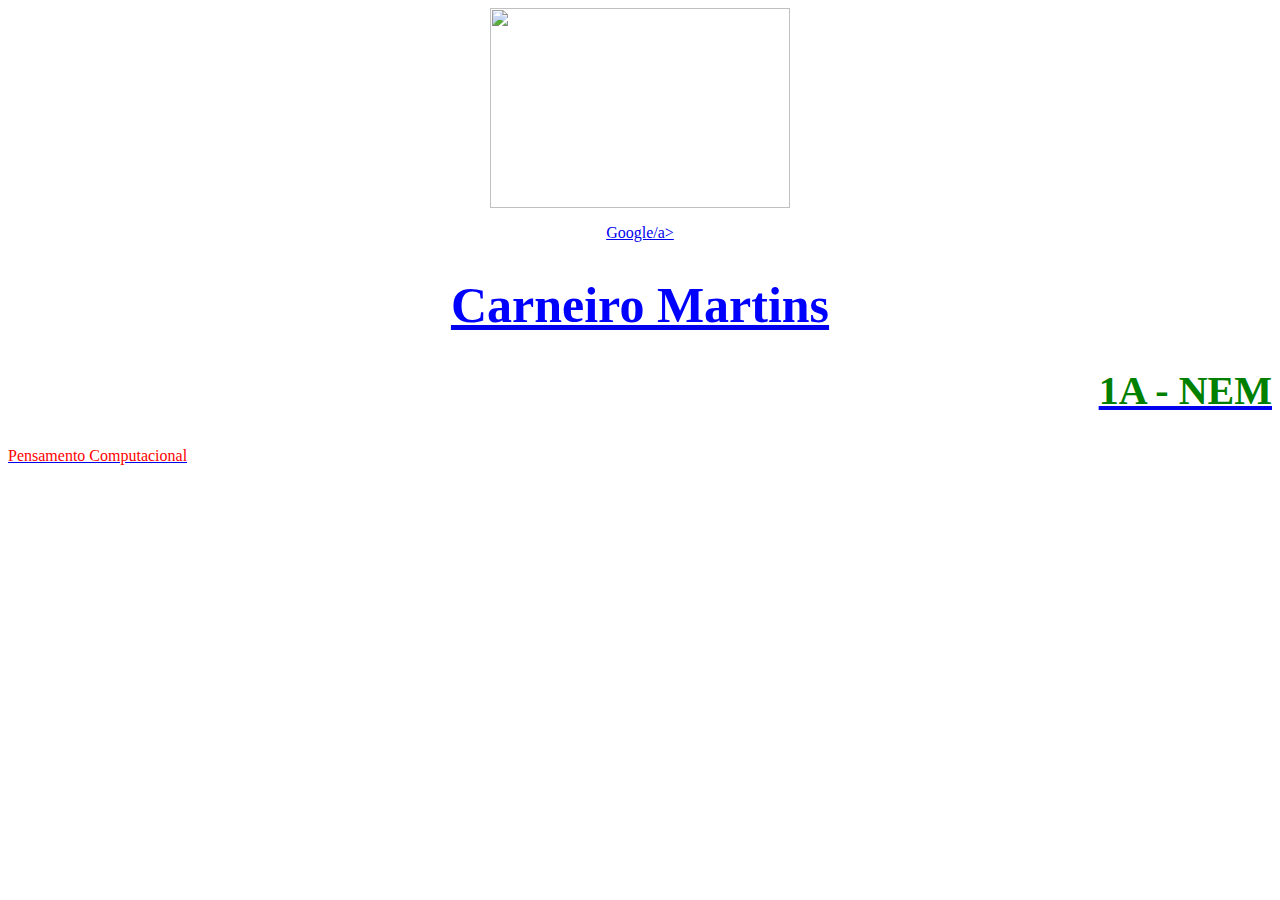
==== index.html @ 58c8d67b "Add files via upload" ====
<head>
    <link rel="stylesheet" href="style.css">
</head>
<body>
    <p id="imagem"><img src="computador.png" width="300px" height="200px"></p>
    <p id="link"><a href="https//www.google.com.br">Google/a></p>
    <h1>Carneiro Martins</h1>
    <h2>1A - NEM</h2>
    <p>Pensamento Computacional</p>
</body>
---- style.css ----
#imagem {
    text-align: center;
}

#link {
    text-align: center;
}

p {
    color: red;
    fon-size: 30;
    text-align: left;
}

h1{
   color: blue;
   font-size: 50;
   text-align: center;
}

h2{
   color: green;
   font-size: 40;
   text-align: right;
}
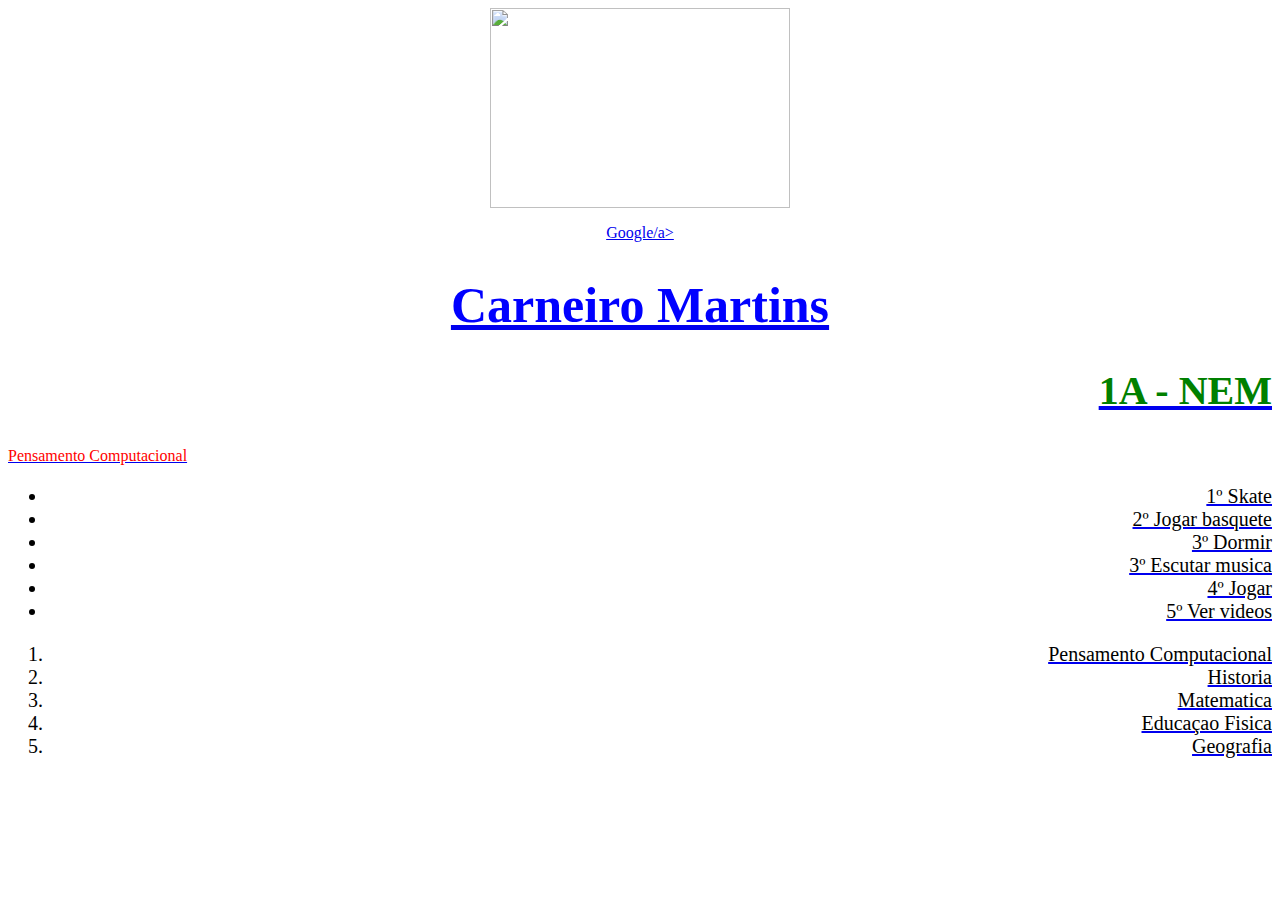
==== commit 35579918: "Add files via upload" ====
--- a/index.html
+++ b/index.html
@@ -7,4 +7,22 @@
     <h1>Carneiro Martins</h1>
     <h2>1A - NEM</h2>
     <p>Pensamento Computacional</p>
+
+    <ul class="minhalista">
+        <li>1º Skate</li>
+        <li>2º Jogar basquete</li>
+        <li>3º Dormir</li>
+        <li>3º Escutar musica</li>
+        <li>4º Jogar</li>
+        <li>5º Ver videos</li>
+    </ul>
+
+    <ol class="minhalista">
+        <li>Pensamento Computacional</li>
+        <li>Historia</li>
+        <li>Matematica</li>
+        <li>Educaçao Fisica</li>
+        <li>Geografia</li>
+        </ol>
+
 </body>
--- a/style.css
+++ b/style.css
@@ -1,3 +1,4 @@
+
 #imagem {
     text-align: center;
 }
@@ -23,3 +24,17 @@
    font-size: 40;
    text-align: right;
 }
+
+.minhalista{
+            color: black;
+            font-size: 20;
+            text-align: right;
+
+}
+
+.minhasmaterias{
+                color: black;
+                font-size: 20;
+                text-align: right;
+
+{
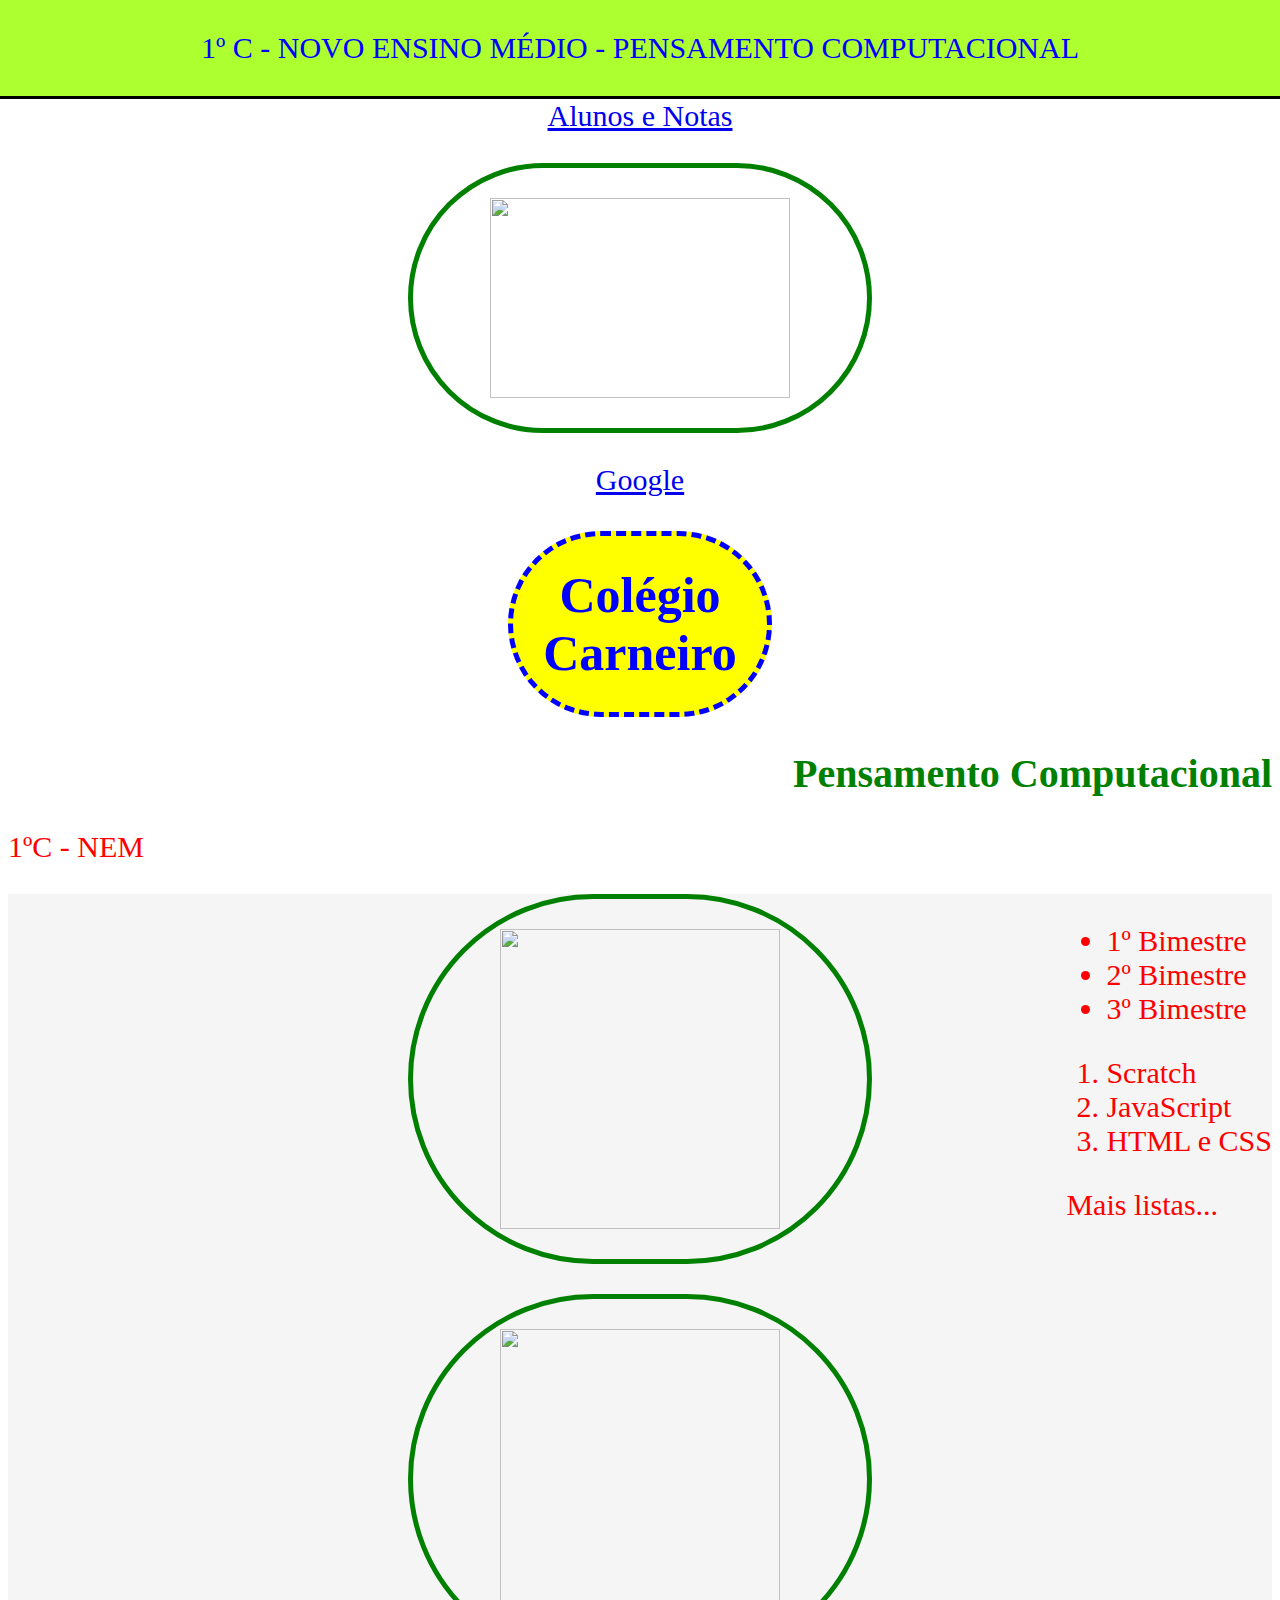
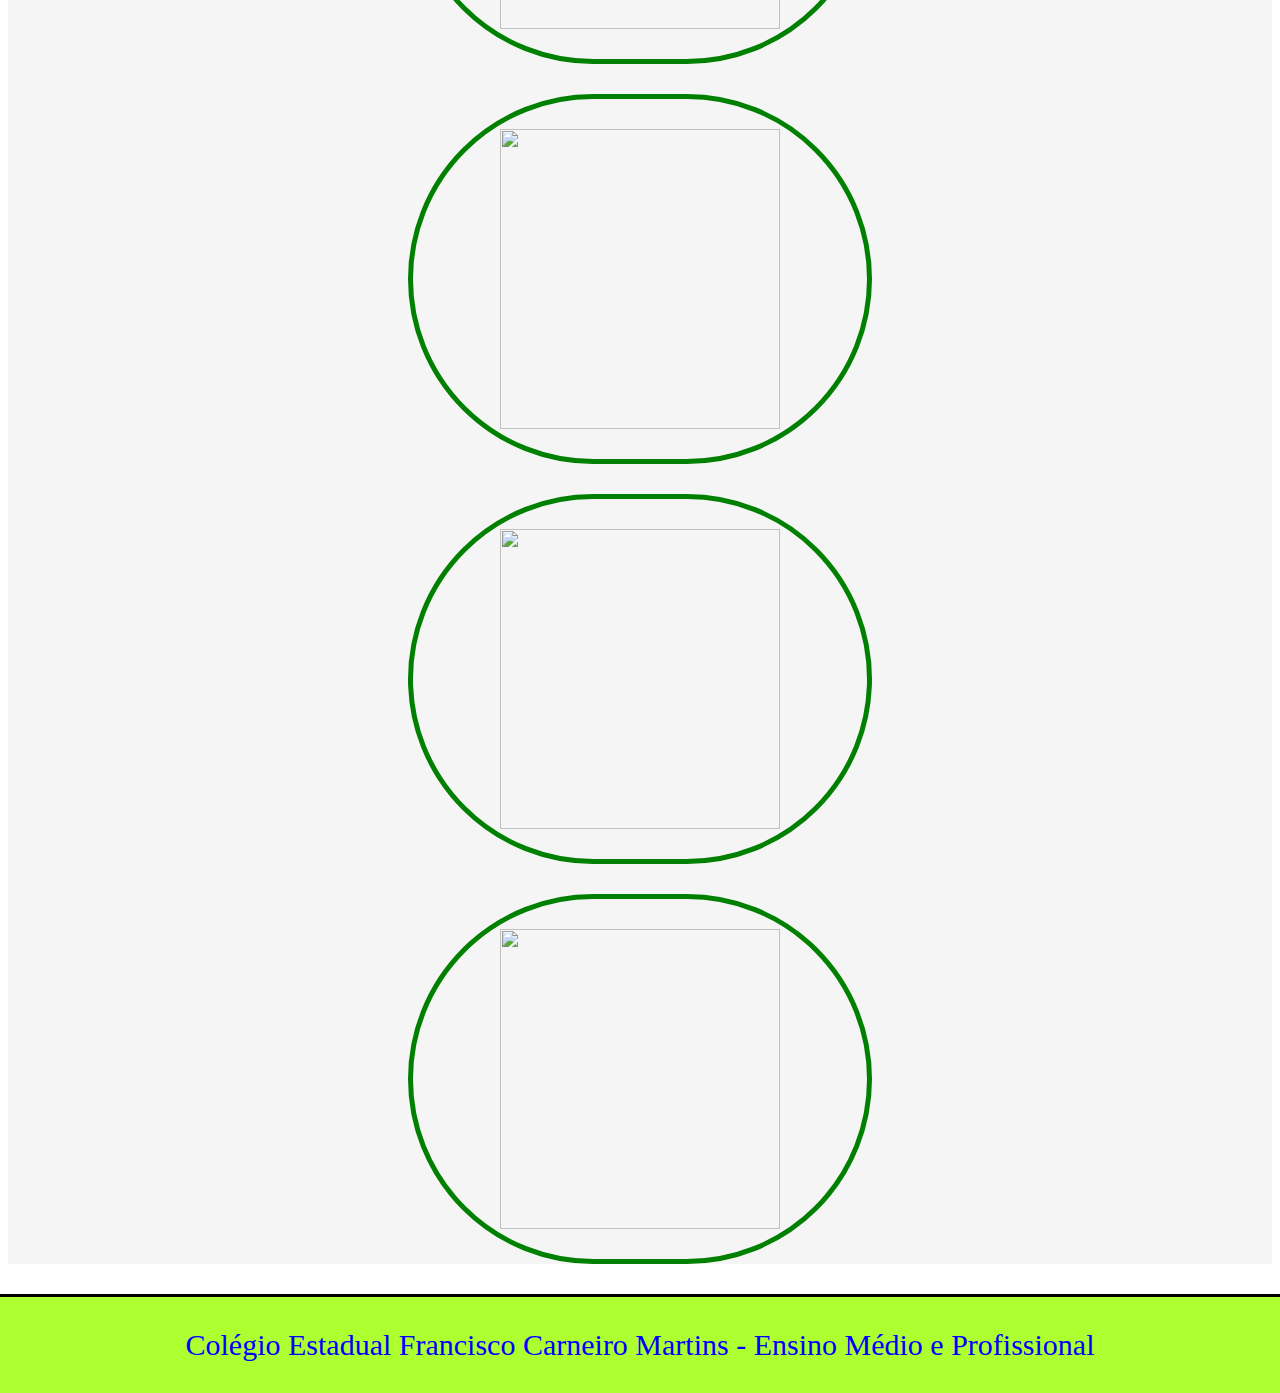
==== commit e9634b8a: "Add files via upload" ====
--- a/index.html
+++ b/index.html
@@ -1,28 +1,47 @@
-<head>
-    <link rel="stylesheet" href="style.css">
-</head>
-<body>
-    <p id="imagem"><img src="computador.png" width="300px" height="200px"></p>
-    <p id="link"><a href="https//www.google.com.br">Google/a></p>
-    <h1>Carneiro Martins</h1>
-    <h2>1A - NEM</h2>
-    <p>Pensamento Computacional</p>
-
-    <ul class="minhalista">
-        <li>1º Skate</li>
-        <li>2º Jogar basquete</li>
-        <li>3º Dormir</li>
-        <li>3º Escutar musica</li>
-        <li>4º Jogar</li>
-        <li>5º Ver videos</li>
-    </ul>
-
-    <ol class="minhalista">
-        <li>Pensamento Computacional</li>
-        <li>Historia</li>
-        <li>Matematica</li>
-        <li>Educaçao Fisica</li>
-        <li>Geografia</li>
-        </ol>
-
-</body>
+<head>
+    <link rel="stylesheet" href="style.css">
+</head>
+
+<body>
+    <header class="cabecalho">
+        <p id="cabecalho2">1º C - NOVO ENSINO MÉDIO - PENSAMENTO COMPUTACIONAL</p>
+    </header>
+    <nav id="menu">
+        <a href="alunos.html">Alunos e Notas</a>
+    </nav>
+    <p id="imagem"><img src="computador.png" width="300px" height="200px"></p>
+    <p id="link"><a href="https://www.google.com.br">Google</a></p>
+    <h1 id="destaque">Colégio Carneiro</h1>
+    <h2>Pensamento Computacional</h2>
+    <p>1ºC - NEM</p>
+    <aside id="lateral">
+        <div class="listas">
+            <ul class="lista">
+                <li>1º Bimestre</li>
+                <li>2º Bimestre</li>
+                <li>3º Bimestre</li>
+            </ul>
+
+            <ol class="lista">
+                <li>Scratch</li>
+                <li>JavaScript</li>
+                <li>HTML e CSS</li>
+            </ol>
+
+            <p>Mais listas...</p>
+    </aside>
+    </div>
+
+    <div class="imagens">
+        <p id="imagem"><img src="computador.png" width="280" height="300"></p>
+        <p id="imagem"><img src="computador.png" width="280" height="300"></p>
+        <p id="imagem"><img src="computador.png" width="280" height="300"></p>
+        <p id="imagem"><img src="computador.png" width="280" height="300"></p>
+        <p id="imagem"><img src="computador.png" width="280" height="300"></p>
+    </div>
+
+    <footer class="rodape">
+        <p id="rodape2">Colégio Estadual Francisco Carneiro Martins - Ensino Médio e Profissional</p>
+    </footer>
+
+</body>--- a/style.css
+++ b/style.css
@@ -1,40 +1,114 @@
-
-#imagem {
-    text-align: center;
-}
-
-#link {
-    text-align: center;
-}
-
-p {
-    color: red;
-    fon-size: 30;
-    text-align: left;
-}
-
-h1{
-   color: blue;
-   font-size: 50;
-   text-align: center;
-}
-
-h2{
-   color: green;
-   font-size: 40;
-   text-align: right;
-}
-
-.minhalista{
-            color: black;
-            font-size: 20;
-            text-align: right;
-
-}
-
-.minhasmaterias{
-                color: black;
-                font-size: 20;
-                text-align: right;
-
-{
+.cabecalho {
+    border-bottom-style: solid;
+    background: greenyellow;
+    margin-top: -8px;
+    margin-left: -8px;
+    margin-right: -8px;
+    padding: 1px;
+}
+
+#cabecalho2 {
+    color: blue;
+    text-align: center;
+}
+
+#menu {
+    text-align: center;
+    font-size: 30;
+    
+}
+
+.rodape {
+    border-top-style: solid;
+    background: greenyellow;
+    margin-bottom: -8px;
+    margin-left: -8px;
+    margin-right: -8px;
+    padding: 1px;
+}
+
+#rodape2 {
+    color: blue;
+    text-align: center;
+}
+
+.lista {
+    font-size: 30;
+    color: red;
+}
+
+.imagens {
+    text-align: center;
+    background: whitesmoke;
+}
+
+
+
+#destaque {
+    border: 5px;
+    border-style: dashed;
+    border-color: blue;
+    border-top-left-radius: 500px;
+    border-top-right-radius: 500px;
+    border-bottom-left-radius: 500px;
+    border-bottom-right-radius: 500px;
+    padding-top: 30px;
+    padding-bottom: 30px;
+    margin-left: 500px;
+    margin-right: 500px;
+    background: yellow;
+}
+
+#lateral {
+    float: right;
+}
+
+#imagem {
+    text-align: center;
+    border: 5px;
+    border-style: solid;
+    border-color: green;
+    border-top-left-radius: 500px;
+    border-top-right-radius: 500px;
+    border-bottom-left-radius: 500px;
+    border-bottom-right-radius: 500px;
+    padding-top: 30px;
+    padding-bottom: 30px;
+    margin-left: 400px;
+    margin-right: 400px;
+}
+
+#link {
+    text-align: center;
+}
+
+p {
+    color: red;
+    font-size: 30;
+    text-align: left;
+}
+
+h1 {
+    color: blue;
+    font-size: 50;
+    text-align: center;
+}
+
+h2 {
+    color: green;
+    font-size: 40;
+    text-align: right;
+}
+
+#alunos {
+     backgroud: lightblue;
+}
+
+#aluno {
+    font-size: 20px;
+    color: lightcoral;
+    border-style: solid;
+    margin-right: 85%;
+    margin-top: -2px;
+    margin-bottom: -2px;
+}
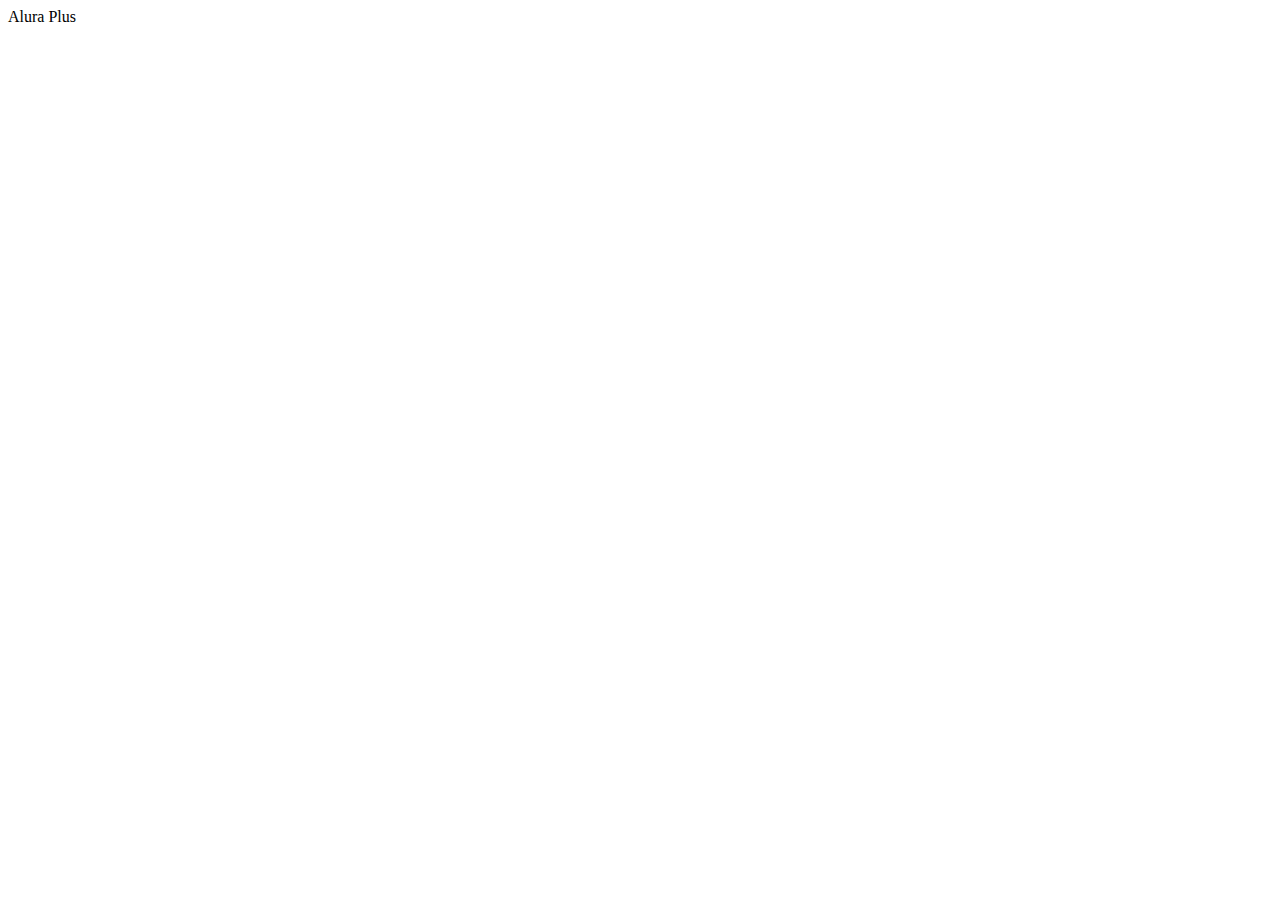
==== commit 35a6d4d1: "Add files via upload" ====
--- a/index.html
+++ b/index.html
@@ -1,47 +1,13 @@
-<head>
-    <link rel="stylesheet" href="style.css">
-</head>
-
-<body>
-    <header class="cabecalho">
-        <p id="cabecalho2">1º C - NOVO ENSINO MÉDIO - PENSAMENTO COMPUTACIONAL</p>
-    </header>
-    <nav id="menu">
-        <a href="alunos.html">Alunos e Notas</a>
-    </nav>
-    <p id="imagem"><img src="computador.png" width="300px" height="200px"></p>
-    <p id="link"><a href="https://www.google.com.br">Google</a></p>
-    <h1 id="destaque">Colégio Carneiro</h1>
-    <h2>Pensamento Computacional</h2>
-    <p>1ºC - NEM</p>
-    <aside id="lateral">
-        <div class="listas">
-            <ul class="lista">
-                <li>1º Bimestre</li>
-                <li>2º Bimestre</li>
-                <li>3º Bimestre</li>
-            </ul>
-
-            <ol class="lista">
-                <li>Scratch</li>
-                <li>JavaScript</li>
-                <li>HTML e CSS</li>
-            </ol>
-
-            <p>Mais listas...</p>
-    </aside>
-    </div>
-
-    <div class="imagens">
-        <p id="imagem"><img src="computador.png" width="280" height="300"></p>
-        <p id="imagem"><img src="computador.png" width="280" height="300"></p>
-        <p id="imagem"><img src="computador.png" width="280" height="300"></p>
-        <p id="imagem"><img src="computador.png" width="280" height="300"></p>
-        <p id="imagem"><img src="computador.png" width="280" height="300"></p>
-    </div>
-
-    <footer class="rodape">
-        <p id="rodape2">Colégio Estadual Francisco Carneiro Martins - Ensino Médio e Profissional</p>
-    </footer>
-
-</body>+<!DOCTYPE html>
+<html>
+
+<head>
+    <tiltle>Alura Plus</tiltle>
+    <meta charset=""UTF-8">
+    <meta name="viewport" content="width, initial-scale=1"
+    <link rel="stylesheet" href="style.css"
+</head>
+
+<body></body>
+
+</html>--- a/style.css
+++ b/style.css
@@ -1,114 +1,15 @@
-.cabecalho {
-    border-bottom-style: solid;
-    background: greenyellow;
-    margin-top: -8px;
-    margin-left: -8px;
-    margin-right: -8px;
-    padding: 1px;
-}
-
-#cabecalho2 {
-    color: blue;
-    text-align: center;
-}
-
-#menu {
-    text-align: center;
-    font-size: 30;
-    
-}
-
-.rodape {
-    border-top-style: solid;
-    background: greenyellow;
-    margin-bottom: -8px;
-    margin-left: -8px;
-    margin-right: -8px;
-    padding: 1px;
-}
-
-#rodape2 {
-    color: blue;
-    text-align: center;
-}
-
-.lista {
-    font-size: 30;
-    color: red;
-}
-
-.imagens {
-    text-align: center;
-    background: whitesmoke;
-}
-
-
-
-#destaque {
-    border: 5px;
-    border-style: dashed;
-    border-color: blue;
-    border-top-left-radius: 500px;
-    border-top-right-radius: 500px;
-    border-bottom-left-radius: 500px;
-    border-bottom-right-radius: 500px;
-    padding-top: 30px;
-    padding-bottom: 30px;
-    margin-left: 500px;
-    margin-right: 500px;
-    background: yellow;
-}
-
-#lateral {
-    float: right;
-}
-
-#imagem {
-    text-align: center;
-    border: 5px;
-    border-style: solid;
-    border-color: green;
-    border-top-left-radius: 500px;
-    border-top-right-radius: 500px;
-    border-bottom-left-radius: 500px;
-    border-bottom-right-radius: 500px;
-    padding-top: 30px;
-    padding-bottom: 30px;
-    margin-left: 400px;
-    margin-right: 400px;
-}
-
-#link {
-    text-align: center;
-}
-
-p {
-    color: red;
-    font-size: 30;
-    text-align: left;
-}
-
-h1 {
-    color: blue;
-    font-size: 50;
-    text-align: center;
-}
-
-h2 {
-    color: green;
-    font-size: 40;
-    text-align: right;
-}
-
-#alunos {
-     backgroud: lightblue;
-}
-
-#aluno {
-    font-size: 20px;
-    color: lightcoral;
-    border-style: solid;
-    margin-right: 85%;
-    margin-top: -2px;
-    margin-bottom: -2px;
-}
+:root {
+    --branco-principal: #FFFFFF;
+    --cinza-secundario: #C0C0C0;
+    --botao-azul: #167BF7;
+    --cor-de-fundo: #00030C;
+}
+body{
+    backgroud-color: var(--cor-de-fundo);
+    color: var(--branco-principal);
+}
+
+* {
+    margin: 0;
+    padding 0;
+}